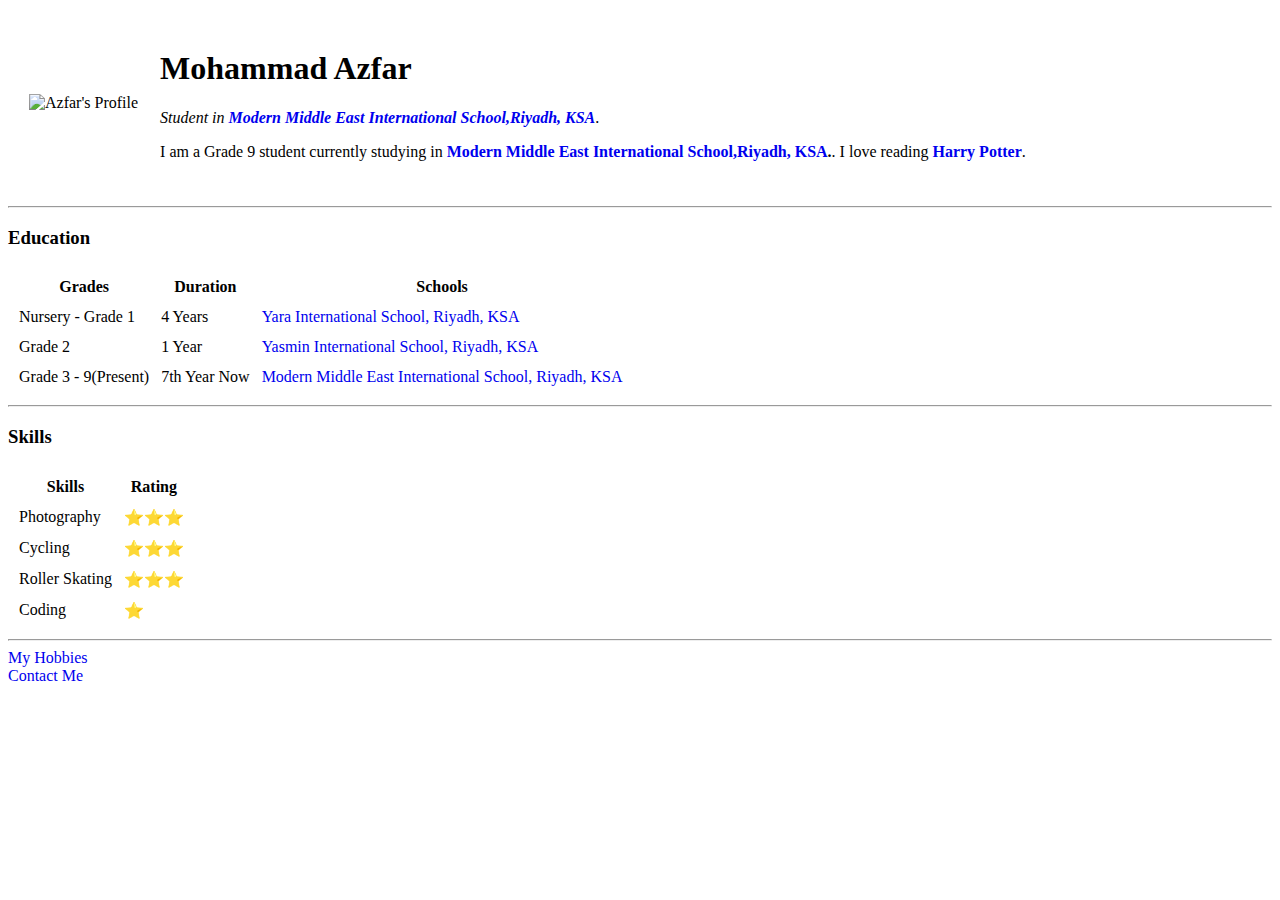
==== index.html @ f46ad99d "Add Initial Info Website Files" ====
<!DOCTYPE html>
<html lang="en" dir="ltr">

<head>
  <meta charset="utf-8">
  <title>Azfar's Personal Website</title>
 <style>
a{
	text-decoration: none!important;
}
</style>
</head>
<body>
  <table cellspacing="20">
    <tr>
      <td><img src="https://yt3.ggpht.com/a-/AOh14Gjz7t-Ankav1k-MzTafM5_gR2lG3BE6OvZdDX3Hmw=s88-c-k-c0xffffffff-no-rj-mo" alt="Azfar's Profile"></td>
      <td><h1> Mohammad Azfar</h1>
      <P><em>Student in <strong><a href="http://www.modernmeis.org/">Modern Middle East International School,Riyadh, KSA</a></strong></em>.</P>
      <p>I am a Grade 9 student currently studying in <strong><a href="http://www.modernmeis.org/">Modern Middle East International School,Riyadh, KSA</a>.</strong>. I love reading <strong><a href="https://en.wikipedia.org/wiki/Harry_Potter">Harry Potter</a></strong>.</p></td>
    </tr>
  </table>
  <hr>
  <h3>Education</h3>
  <table cellspacing="10">
    <thead>
      <th>Grades</th>
      <th>Duration</th>
      <th>Schools</th>
    </thead>
    <tbody>
      <tr>
      <td>Nursery - Grade 1</td>
      <td>4 Years</td>
      <td><a href="https://www.facebook.com/yisriyadh/">Yara International School, Riyadh, KSA</a></td>
      </tr>
      <tr>
        <td>Grade 2</td>
        <td>1 Year</td>
        <td><a href="https://alyasmin.edu.sa/">Yasmin International School, Riyadh, KSA</a></td>
      </tr>
      <tr>
        <td>Grade 3 - 9(Present)</td>
        <td>7th Year Now</td>
        <td><a href="http://www.modernmeis.org/">Modern Middle East International School, Riyadh, KSA</a></td>
      </tr>
    </tbody>
  </table>
<hr>
<h3>Skills</h3>
<table cellspacing="10">
  <thead>
    <th>Skills</th>
    <th>Rating</th>
  </thead>
  <tbody>
    <tr>
      <td>Photography</td>
      <td>⭐⭐⭐</td>
    </tr>
    <tr>
      <td>Cycling</td>
      <td>⭐⭐⭐</td>
    </tr>
    <tr>
      <td>Roller Skating</td>
      <td>⭐⭐⭐</td>
    </tr>
    <tr>
      <td>Coding</td>
      <td>⭐</td>
    </tr>
</tbody>
</table>
<hr>
<a href="hobbies.html">My Hobbies</a><br>
<a href="contact.html">Contact Me</a>
</body>

</html>
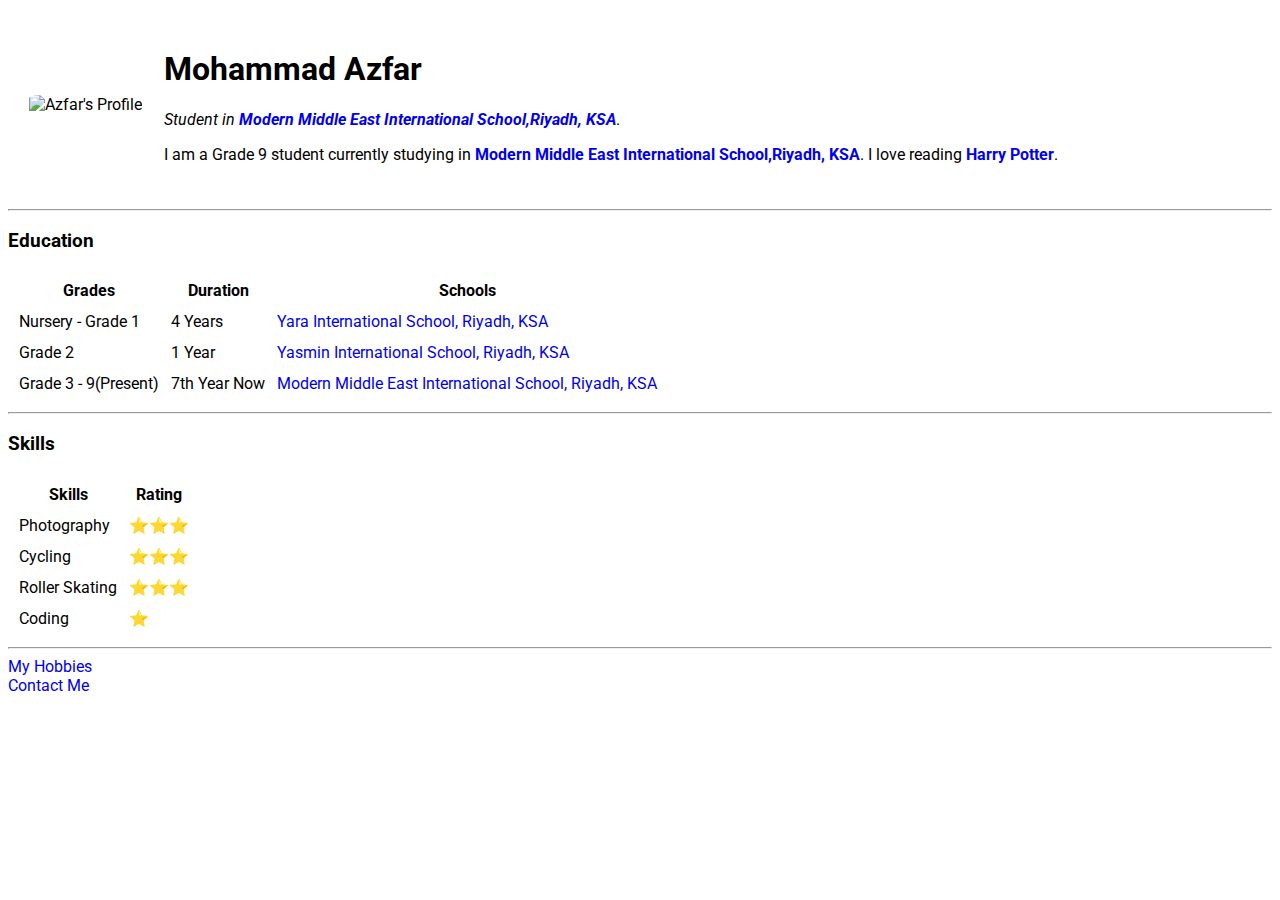
==== commit 3e0f88ae: "Update index.html" ====
--- a/index.html
+++ b/index.html
@@ -4,9 +4,16 @@
 <head>
   <meta charset="utf-8">
   <title>Azfar's Personal Website</title>
+	<link href="https://fonts.googleapis.com/css2?family=Roboto&display=swap" rel="stylesheet">
  <style>
+	 img{
+	border-radius: 15%
+}
 a{
 	text-decoration: none!important;
+}
+	 *{
+	font-family: 'Roboto', sans-serif;
 }
 </style>
 </head>
@@ -16,7 +23,7 @@
       <td><img src="https://yt3.ggpht.com/a-/AOh14Gjz7t-Ankav1k-MzTafM5_gR2lG3BE6OvZdDX3Hmw=s88-c-k-c0xffffffff-no-rj-mo" alt="Azfar's Profile"></td>
       <td><h1> Mohammad Azfar</h1>
       <P><em>Student in <strong><a href="http://www.modernmeis.org/">Modern Middle East International School,Riyadh, KSA</a></strong></em>.</P>
-      <p>I am a Grade 9 student currently studying in <strong><a href="http://www.modernmeis.org/">Modern Middle East International School,Riyadh, KSA</a>.</strong>. I love reading <strong><a href="https://en.wikipedia.org/wiki/Harry_Potter">Harry Potter</a></strong>.</p></td>
+      <p>I am a Grade 9 student currently studying in <strong><a href="http://www.modernmeis.org/">Modern Middle East International School,Riyadh, KSA</a></strong>. I love reading <strong><a href="https://en.wikipedia.org/wiki/Harry_Potter">Harry Potter</a></strong>.</p></td>
     </tr>
   </table>
   <hr>
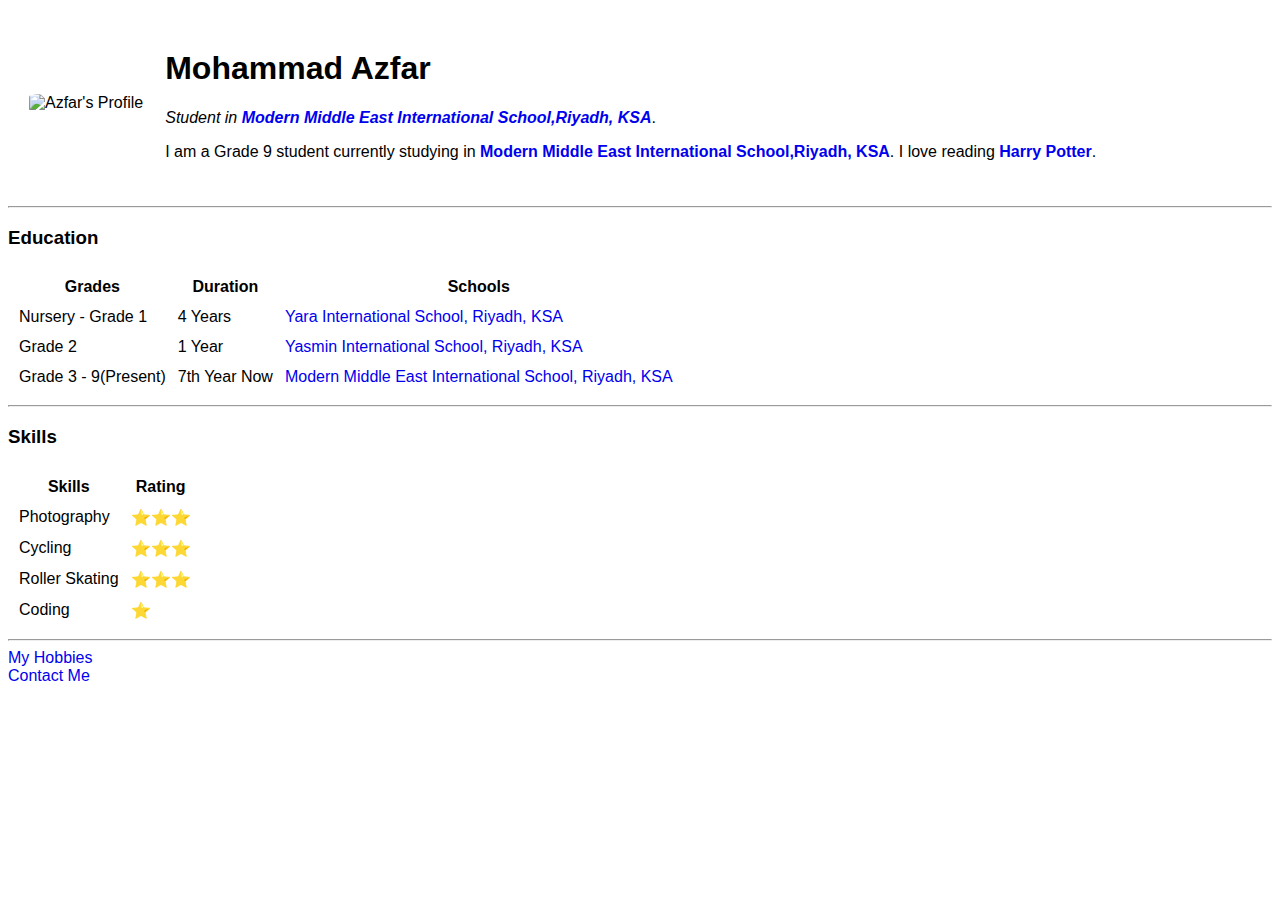
==== commit 19d47e20: "Add Initial Info Files" ====
--- a/index.html
+++ b/index.html
@@ -4,18 +4,17 @@
 <head>
   <meta charset="utf-8">
   <title>Azfar's Personal Website</title>
-	<link href="https://fonts.googleapis.com/css2?family=Roboto&display=swap" rel="stylesheet">
- <style>
-	 img{
+  <style>
+  img{
 	border-radius: 15%
 }
-a{
-	text-decoration: none!important;
-}
-	 *{
-	font-family: 'Roboto', sans-serif;
-}
-</style>
+ a{
+ 	text-decoration: none!important;
+ }
+ 	 *{
+ 	font-family: 'Roboto', sans-serif;
+ }
+ </style>
 </head>
 <body>
   <table cellspacing="20">
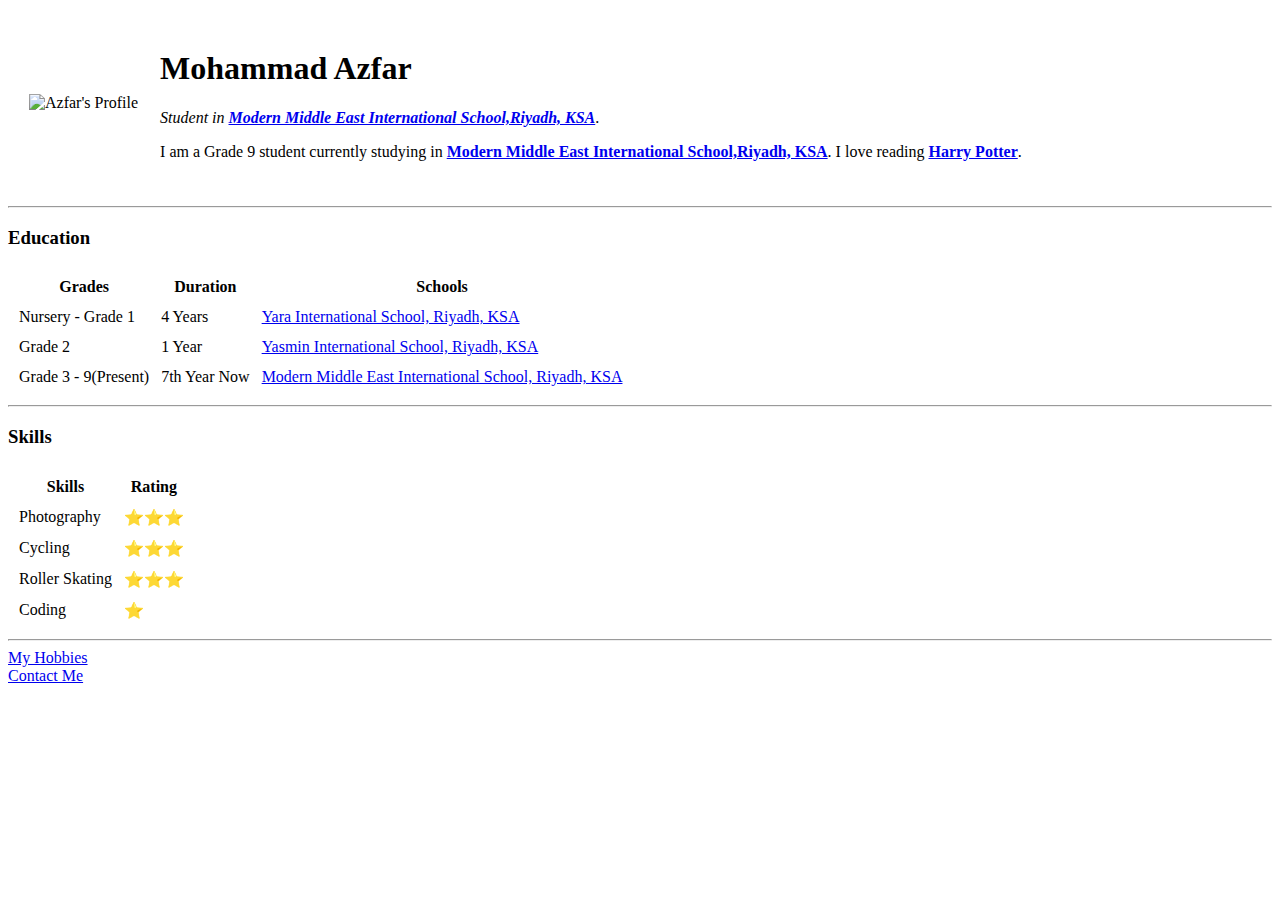
==== commit 8d31762e: "Add Initial Info files" ====
--- a/index.html
+++ b/index.html
@@ -4,17 +4,6 @@
 <head>
   <meta charset="utf-8">
   <title>Azfar's Personal Website</title>
-  <style>
-  img{
-	border-radius: 15%
-}
- a{
- 	text-decoration: none!important;
- }
- 	 *{
- 	font-family: 'Roboto', sans-serif;
- }
- </style>
 </head>
 <body>
   <table cellspacing="20">
